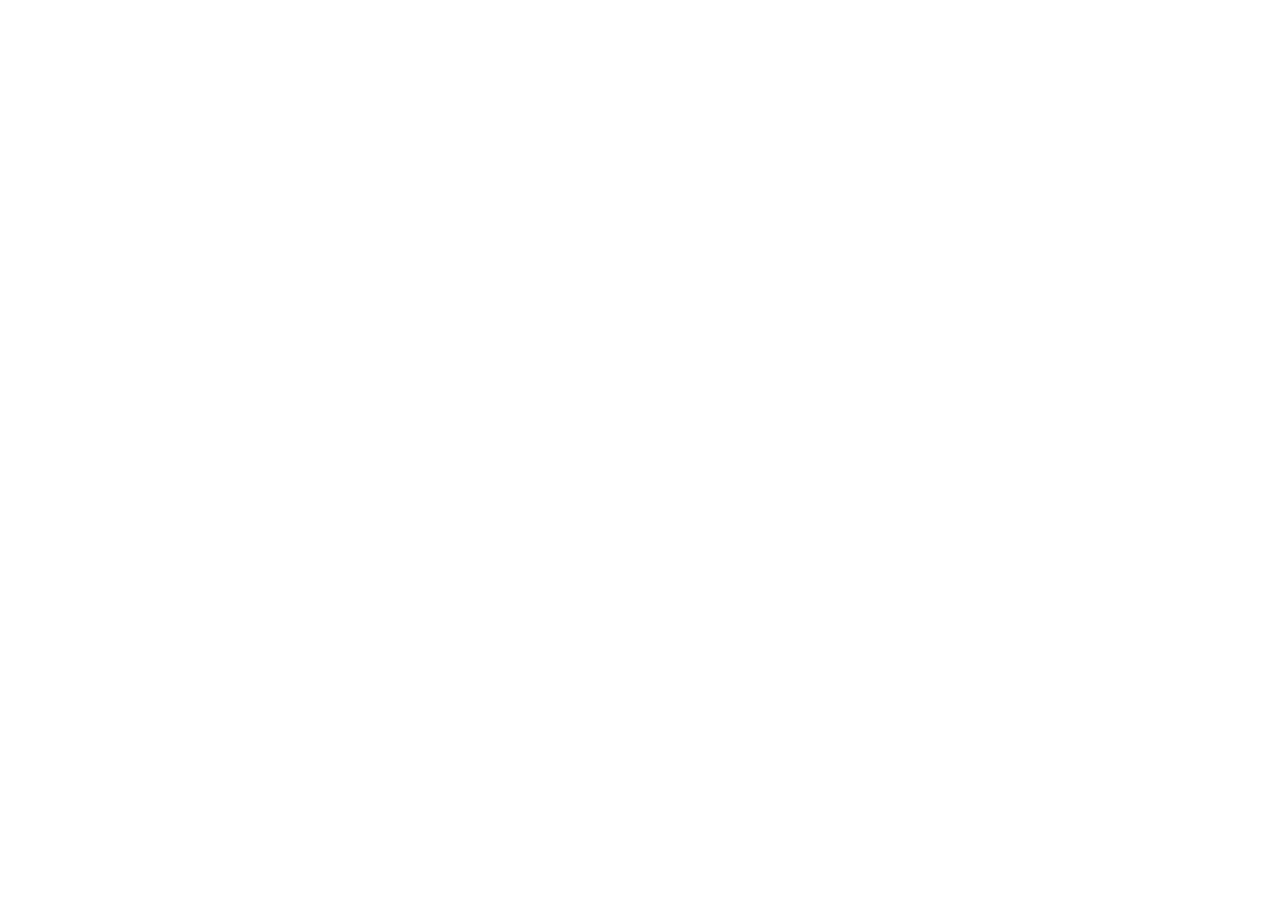
==== index.html @ 1ee40afe "first commit" ====
<!DOCTYPE html>
<html lang="en">
  <head>
    <meta charset="UTF-8" />
    <meta name="viewport" content="width=device-width, initial-scale=1.0" />
    <title>Webcam Face Recognition</title>
    <script defer src="script/face-api.min.js"></script>
    <script defer src="script/script.js"></script>
    <style>
      body {
        margin: 0;
        padding: 0;
        width: 100vw;
        height: 100vh;
        display: flex;
        justify-content: center;
        align-items: center;
      }

      canvas {
        position: absolute;
      }
    </style>
  </head>
  <body>
    <video id="video" width="720" height="560" autoplay muted></video>
  </body>
</html>
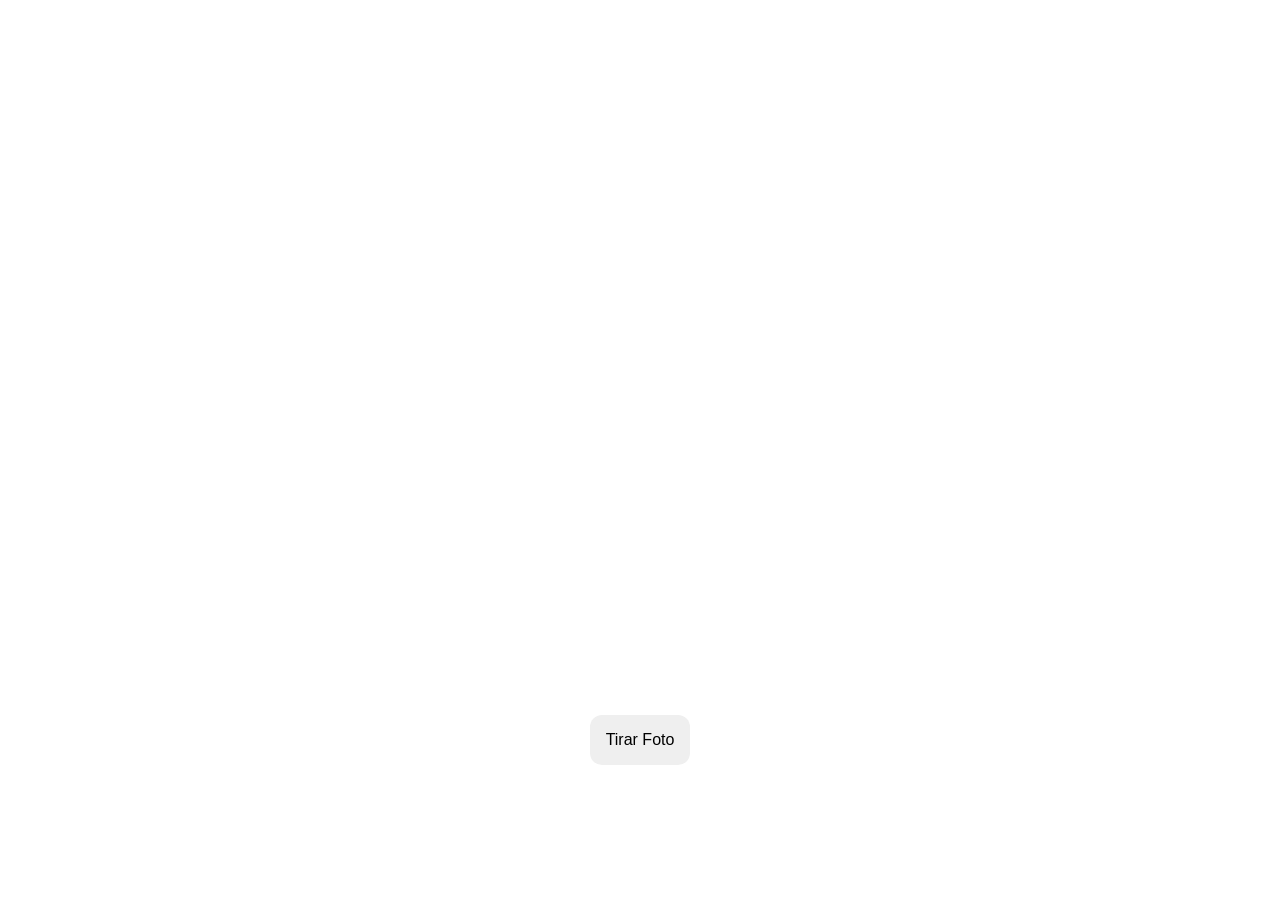
==== commit b34b6656: "feat: take a picture and compare with references" ====
--- a/index.html
+++ b/index.html
@@ -4,25 +4,13 @@
     <meta charset="UTF-8" />
     <meta name="viewport" content="width=device-width, initial-scale=1.0" />
     <title>Webcam Face Recognition</title>
+    <link rel="stylesheet" href="./assets/style.css" />
     <script defer src="script/face-api.min.js"></script>
     <script defer src="script/script.js"></script>
-    <style>
-      body {
-        margin: 0;
-        padding: 0;
-        width: 100vw;
-        height: 100vh;
-        display: flex;
-        justify-content: center;
-        align-items: center;
-      }
-
-      canvas {
-        position: absolute;
-      }
-    </style>
   </head>
   <body>
     <video id="video" width="720" height="560" autoplay muted></video>
+    <canvas id="canvasCatcher" style="display: none"></canvas>
+    <button id="capture">Tirar Foto</button>
   </body>
 </html>
--- a/assets/style.css
+++ b/assets/style.css
@@ -0,0 +1,45 @@
+body {
+  margin: 0;
+  padding: 0;
+  width: 100vw;
+  height: 100vh;
+  display: flex;
+  flex-direction: column;
+  gap: 20px;
+  justify-content: center;
+  align-items: center;
+}
+
+canvas {
+  position: absolute;
+}
+
+button {
+  padding: 16px;
+  border-radius: 12px;
+  font-size: 16px;
+  border: 0;
+  cursor: pointer;
+}
+
+button:active {
+  transform: translateY(3px);
+}
+
+.video-container {
+  text-align: center;
+  position: relative;
+  width: 70%;
+}
+
+.face-position {
+  background-position: center;
+  background-size: contain;
+  position: absolute;
+  opacity: 80%;
+  width: 100%;
+  height: 100%;
+  z-index: 1000;
+  top: 0;
+  left: 0;
+}
